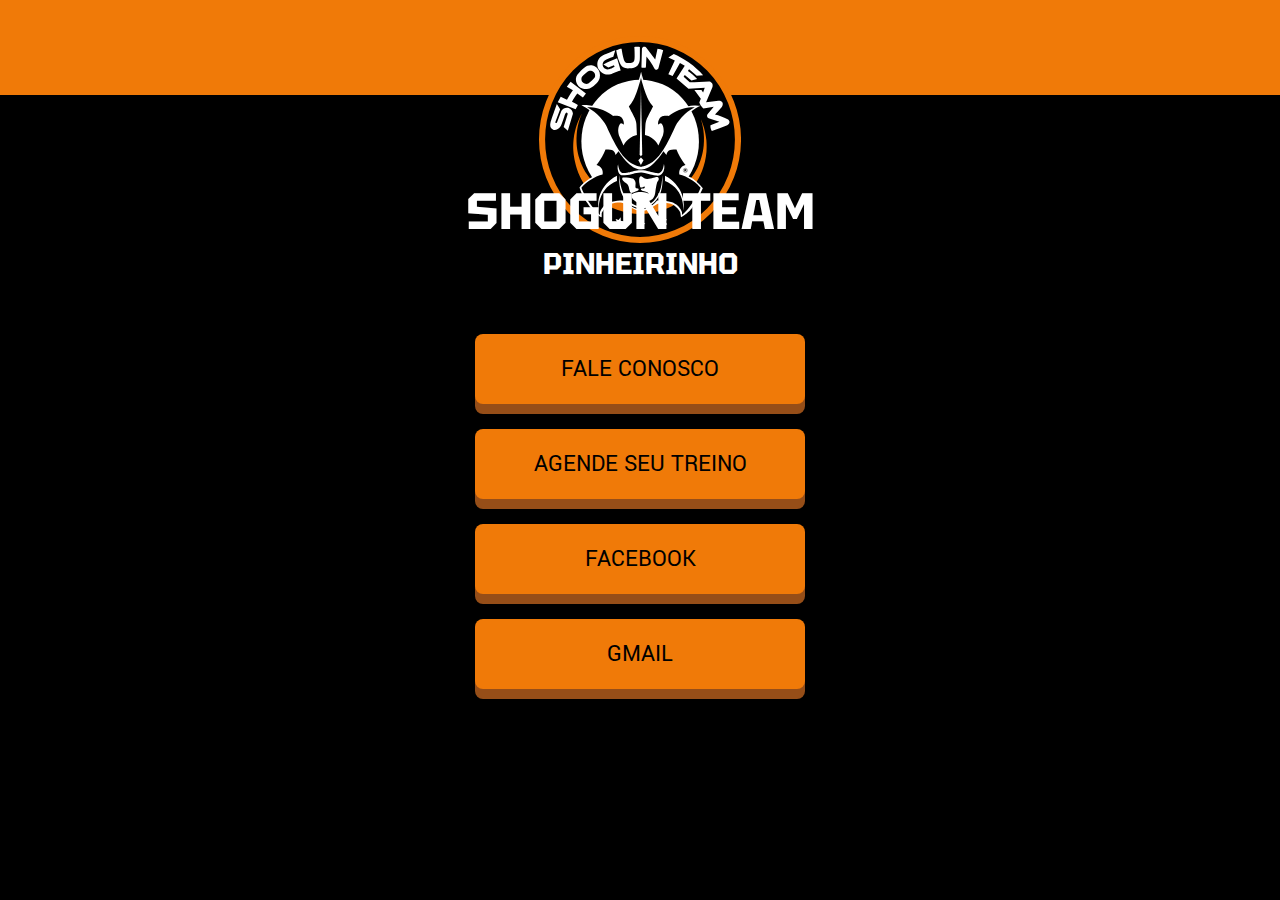
==== index.html @ 0e0309b8 "svg.update" ====
<!DOCTYPE html>
<html lang="pt-br">
<head>
    <meta charset="UTF-8">
    <meta name="viewport" content="width=device-width, initial-scale=1.0">
    <link rel="shortcut icon" href="/assets/shogunicon.ico" type="image/x-icon">
    <title>Shogun Team</title>
    <link rel="stylesheet" href="/style/style.css">
</head>
<body>
    <header class="menu-superior">
        <section class="container">
            <div class="imagem-shogun">
                <img src="/assets/shogunimage-2.svg" alt="Imagem-Shogun">
            </div>
        </section>
    </header>

    <main class="conteudo-principal">
        <section class="titulo-destaque">
            <h1>SHOGUN TEAM</h1>
            <h3>PINHEIRINHO</h3>
        </section>

        <nav class="link-tree">
                <a class="botao-um" href="#">FALE CONOSCO</a>
                <a class="botao-dois" href="#">AGENDE SEU TREINO</a>
                <a class="botao-tres" href="#">FACEBOOK</a>
                <a class="botao-quatro" href="#">GMAIL</a>
        </nav>
    </main>
</body>
</html>
---- style/style.css ----
@import url('https://fonts.googleapis.com/css2?family=Krona+One&family=Montserrat:wght@400;600&family=Tektur:wght@600;900&display=swap');
@import url('https://fonts.googleapis.com/css2?family=Krona+One&family=Montserrat:wght@400;600&family=Tektur:wght@600;900&family=Yantramanav&display=swap');

@keyframes anima{

    0%{
        transform: scale(1);
    }
    100%{
        transform: scale(1.01);
    }
}

:root{
    --cor--um: #F07A08;
    --cor--dois: #000000;
    --cor--tres: #FFFFFF;
    --cor--quatro: #964E18;

    --font-um: 'Tektur', cursive;
    --font-dois: 'Yantramanav', sans-serif;
}
        
*{
    margin: 0;
    padding: 0;
}

body{
    box-sizing: border-box;
    transition: 0.3s;
    background-color: var(--cor--dois);
}

.menu-superior{
    display: flex;
    justify-content: center;
    background-color: var(--cor--um);
    width: 100%;
    height: 95px;
}

.container{
    display: flex;
    justify-content: center;
    justify-content: space-between;
}

.menu-superior img{
    object-fit: cover;
    flex-direction: column;
    align-items: center;
    padding: 18% 0% 0% 0%;
    height: 23vh;
}


.conteudo-principal{
    display: flex;
    align-items: center;
    flex-direction: column;
    width: 100%;
    height: 100%;
}

.titulo-destaque{
    display: flex;
    justify-content: center;
    align-items: center;
    flex-direction: column;

    padding-top: 6.5%;
    font-family: var(--font-um);
    font-size: 1.6rem;
    font-weight: 900;

    color: var(--cor--tres);
}

.link-tree{
    display: flex;
    justify-content: space-between;
    align-items: center;
    flex-direction: column;
    padding-top: 4%;
    gap: 25px;
    font-family: var(--font-dois);
    margin-bottom: 5%;
}

.botao-um{
    display: flex;
    justify-content: center;
    align-items: center;
    
    text-decoration: none;
    font-size : 1.5rem;
    font-weight: 400;
    color: var(--cor--dois);

    background-color: var(--cor--um);
    border-radius: 8px;
    width: 330px; 
    height: 70px;

    box-shadow: 0px 10px 0px 0px var(--cor--quatro);
    transition: transform 0.2s, box-shadow 0.2s;
}

.botao-um:hover {
    transform: translateY(2px);
    box-shadow: 0 1px 3px rgba(0, 0, 0, 0.2);
  }

  .botao-dois{
    display: flex;
    justify-content: center;
    align-items: center;
    
    text-decoration: none;
    font-size : 1.5rem;
    font-weight: 400;
    color: var(--cor--dois);

    background-color: var(--cor--um);
    border-radius: 8px;
    width: 330px; 
    height: 70px;

    box-shadow: 0px 10px 0px 0px var(--cor--quatro);
    transition: transform 0.2s, box-shadow 0.2s;
}

.botao-dois:hover {
    transform: translateY(2px);
    box-shadow: 0 1px 3px rgba(0, 0, 0, 0.2);
  }

  .botao-tres{
    display: flex;
    justify-content: center;
    align-items: center;
    
    text-decoration: none;
    font-size : 1.5rem;
    font-weight: 400;
    color: var(--cor--dois);

    background-color: var(--cor--um);
    border-radius: 8px;
    width: 330px; 
    height: 70px;

    box-shadow: 0px 10px 0px 0px var(--cor--quatro);
    transition: transform 0.2s, box-shadow 0.2s;
}

.botao-tres:hover {
    transform: translateY(2px);
    box-shadow: 0 1px 3px rgba(0, 0, 0, 0.2);
  }

  .botao-quatro{
    display: flex;
    justify-content: center;
    align-items: center;
    
    text-decoration: none;
    font-size : 1.5rem;
    font-weight: 400;
    color: var(--cor--dois);

    background-color: var(--cor--um);
    border-radius: 8px;
    width: 330px; 
    height: 70px;

    box-shadow: 0px 10px 0px 0px var(--cor--quatro);
    transition: transform 0.2s, box-shadow 0.2s;
}

.botao-quatro:hover {
    transform: translateY(2px);
    box-shadow: 0 1px 3px rgba(0, 0, 0, 0.2);
  }

@media (max-width: 950px){
    .titulo-destaque{
        padding-top: 9%;
    }
}

@media (max-width: 717px){
    .titulo-destaque{
        padding-top: 12%;
    }
}

@media (max-width: 512px){
    .titulo-destaque{
        padding-top: 14%;
    }
}

@media (max-width: 350px){
    .titulo-destaque{
        padding-top: 20%;
    }
}
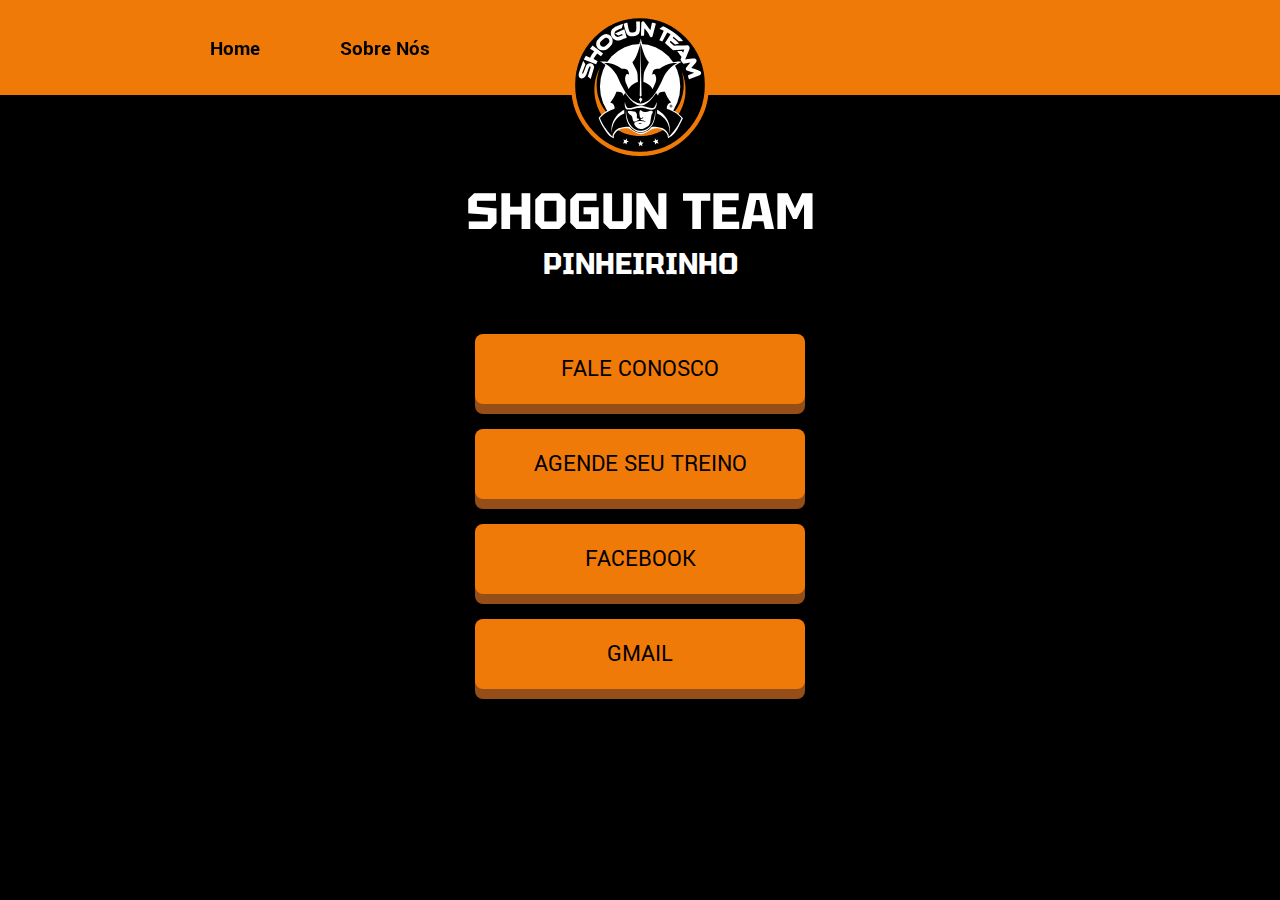
==== commit 3dac8e46: "update.menu" ====
--- a/index.html
+++ b/index.html
@@ -9,6 +9,10 @@
 </head>
 <body>
     <header class="menu-superior">
+        <nav class="menu-links">
+            <a class="botao-menu" href="index.html">Home</a>
+            <a class="botao-menu" href="about.html">Sobre Nós</a>
+        </nav>
         <section class="container">
             <div class="imagem-shogun">
                 <img src="/assets/shogunimage-2.svg" alt="Imagem-Shogun">
--- a/style/style.css
+++ b/style/style.css
@@ -40,6 +40,22 @@
     height: 95px;
 }
 
+.menu-links{
+    display: flex;
+    position: fixed;
+    padding: 2.7% 50% 0% 0%;
+    gap: 80px;
+}
+
+.botao-menu{
+    font-size: 1.3rem;
+    text-decoration: none;
+
+    color: #000000;
+    font-family: var(--font-dois);
+    font-weight: 600;
+}
+
 .container{
     display: flex;
     justify-content: center;
@@ -47,11 +63,11 @@
 }
 
 .menu-superior img{
-    object-fit: cover;
-    flex-direction: column;
-    align-items: center;
-    padding: 18% 0% 0% 0%;
-    height: 23vh;
+    flex-direction: column;
+    align-items: center;
+    padding: 10% 0% 0% 0%;
+    height: 150%;
+    width: 100%;
 }
 
 
@@ -198,12 +214,12 @@
 
 @media (max-width: 512px){
     .titulo-destaque{
-        padding-top: 14%;
+        padding-top: 16%;
     }
 }
 
 @media (max-width: 350px){
     .titulo-destaque{
-        padding-top: 20%;
+        padding-top: 22%;
     }
 }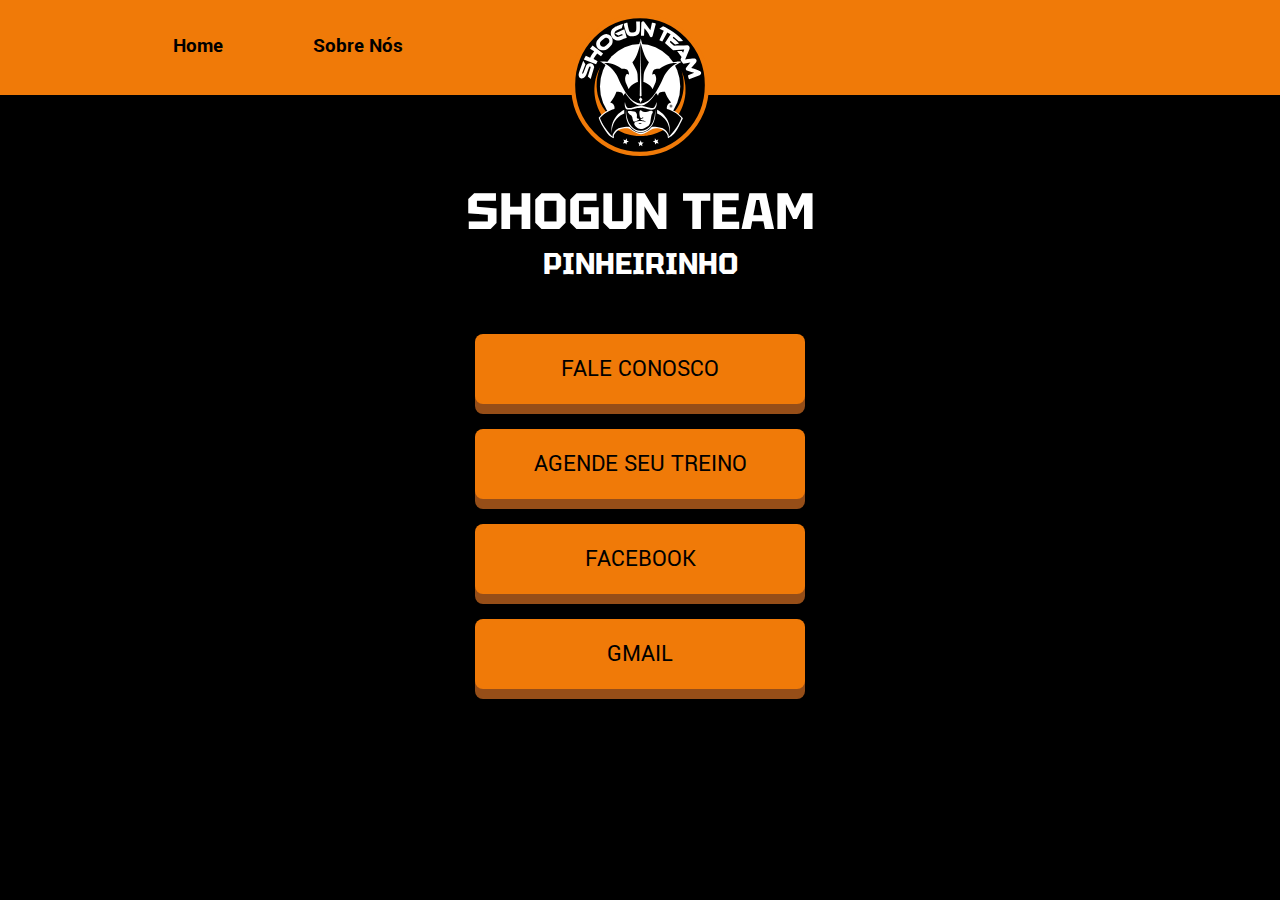
==== commit dae79893: "update.index" ====
--- a/index.html
+++ b/index.html
@@ -9,10 +9,10 @@
 </head>
 <body>
     <header class="menu-superior">
-        <nav class="menu-links">
-            <a class="botao-menu" href="index.html">Home</a>
-            <a class="botao-menu" href="about.html">Sobre Nós</a>
-        </nav>
+            <nav class="menu-links">
+                <a class="botao-menu" href="index.html">Home</a>
+                <a class="botao-menu" href="about.html">Sobre Nós</a>
+            </nav>
         <section class="container">
             <div class="imagem-shogun">
                 <img src="/assets/shogunimage-2.svg" alt="Imagem-Shogun">
--- a/style/style.css
+++ b/style/style.css
@@ -41,17 +41,19 @@
 }
 
 .menu-links{
-    display: flex;
-    position: fixed;
-    padding: 2.7% 50% 0% 0%;
-    gap: 80px;
+    position: absolute;
+    top: 32px; 
+    left: 13.5%; 
+    display: flex;
+    flex-direction: row;
+    gap: 90px;
 }
 
 .botao-menu{
     font-size: 1.3rem;
     text-decoration: none;
 
-    color: #000000;
+    color: var(--cor--dois);
     font-family: var(--font-dois);
     font-weight: 600;
 }
@@ -61,6 +63,7 @@
     justify-content: center;
     justify-content: space-between;
 }
+
 
 .menu-superior img{
     flex-direction: column;
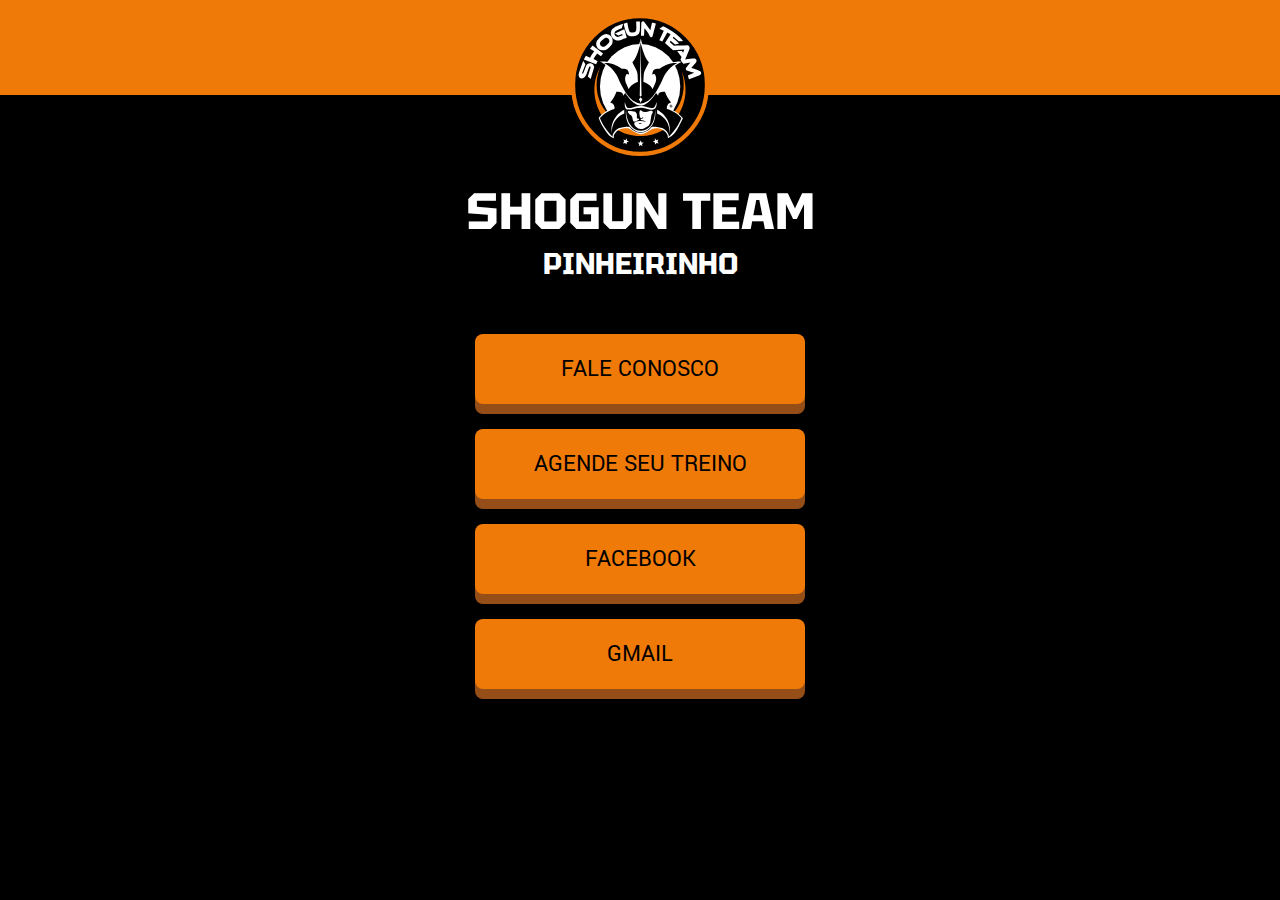
==== commit b8326a0f: "update.index" ====
--- a/index.html
+++ b/index.html
@@ -9,10 +9,6 @@
 </head>
 <body>
     <header class="menu-superior">
-            <nav class="menu-links">
-                <a class="botao-menu" href="index.html">Home</a>
-                <a class="botao-menu" href="about.html">Sobre Nós</a>
-            </nav>
         <section class="container">
             <div class="imagem-shogun">
                 <img src="/assets/shogunimage-2.svg" alt="Imagem-Shogun">
@@ -27,10 +23,10 @@
         </section>
 
         <nav class="link-tree">
-                <a class="botao-um" href="#">FALE CONOSCO</a>
-                <a class="botao-dois" href="#">AGENDE SEU TREINO</a>
-                <a class="botao-tres" href="#">FACEBOOK</a>
-                <a class="botao-quatro" href="#">GMAIL</a>
+                <a class="botao-um" href="https://api.whatsapp.com/send?phone=5541995376611">FALE CONOSCO</a>
+                <a class="botao-dois" href="">AGENDE SEU TREINO</a>
+                <a class="botao-tres" href="https://www.facebook.com/shogunteampinheirinho?mibextid=LQQJ4d">FACEBOOK</a>
+                <a class="botao-quatro" href="mailto:shogunteampinheirinho@gmail.com">GMAIL</a>
         </nav>
     </main>
 </body>
--- a/style/style.css
+++ b/style/style.css
@@ -207,22 +207,56 @@
     .titulo-destaque{
         padding-top: 9%;
     }
+
+    .menu-links{
+        left: 8%;
+        gap: 60px;
+    }
 }
 
 @media (max-width: 717px){
     .titulo-destaque{
         padding-top: 12%;
     }
+
+    .menu-links{
+        left: 23%;
+        gap: 200px;
+    }
+}
+
+@media (max-width: 550px){
+    .menu-links{
+        left: 20%;
+        gap: 200px;
+    }
 }
 
 @media (max-width: 512px){
     .titulo-destaque{
         padding-top: 16%;
     }
+
+    .menu-links{
+        left: 16%;
+        gap: 190px;
+    }
+}
+
+@media (max-width: 370px){
+    .menu-links{
+        left: 11.2%;
+        gap: 170px;
+    }
 }
 
 @media (max-width: 350px){
     .titulo-destaque{
         padding-top: 22%;
     }
+
+    .menu-links{
+        left: 8.7%;
+        gap: 155px;
+    }
 }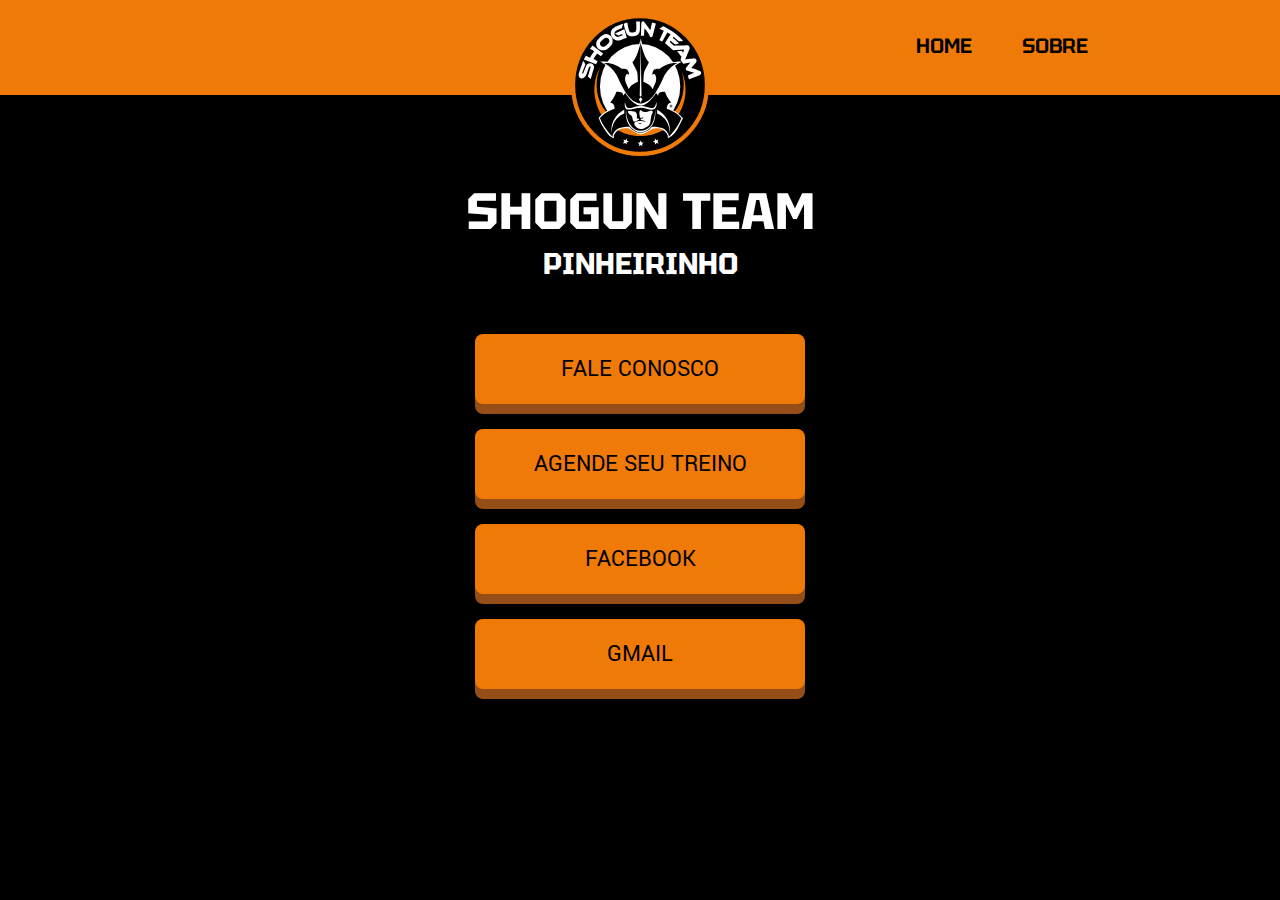
==== commit 0d6dd135: "update.new" ====
--- a/index.html
+++ b/index.html
@@ -7,8 +7,35 @@
     <title>Shogun Team</title>
     <link rel="stylesheet" href="/style/style.css">
 </head>
+
+
+
+
+
+
+
+
+
+
+
+
+
+
+
+
+
+
+
+
+
+
+
 <body>
     <header class="menu-superior">
+        <nav class="menu-links">
+            <a class="laranja" href="index.html">HOME</a>
+            <a class="laranja" href="about.html">SOBRE</a>
+        </nav>
         <section class="container">
             <div class="imagem-shogun">
                 <img src="/assets/shogunimage-2.svg" alt="Imagem-Shogun">
@@ -24,7 +51,7 @@
 
         <nav class="link-tree">
                 <a class="botao-um" href="https://api.whatsapp.com/send?phone=5541995376611">FALE CONOSCO</a>
-                <a class="botao-dois" href="">AGENDE SEU TREINO</a>
+                <a class="botao-dois" href="https://forms.gle/mr74n742VFMDyVq77">AGENDE SEU TREINO</a>
                 <a class="botao-tres" href="https://www.facebook.com/shogunteampinheirinho?mibextid=LQQJ4d">FACEBOOK</a>
                 <a class="botao-quatro" href="mailto:shogunteampinheirinho@gmail.com">GMAIL</a>
         </nav>
--- a/style/style.css
+++ b/style/style.css
@@ -40,13 +40,22 @@
     height: 95px;
 }
 
+.laranja{
+    font-size: 1.3rem;
+    text-decoration: none;
+
+    color: var(--cor--dois);
+    font-family: var(--font-um);
+    font-weight: 600;
+}
+
 .menu-links{
     position: absolute;
     top: 32px; 
-    left: 13.5%; 
+    right: 15%; 
     display: flex;
     flex-direction: row;
-    gap: 90px;
+    gap: 50px;
 }
 
 .botao-menu{
@@ -104,7 +113,7 @@
     padding-top: 4%;
     gap: 25px;
     font-family: var(--font-dois);
-    margin-bottom: 5%;
+    margin-bottom: 3.4%;
 }
 
 .botao-um{
@@ -209,8 +218,7 @@
     }
 
     .menu-links{
-        left: 8%;
-        gap: 60px;
+        right: 15%;
     }
 }
 
@@ -220,15 +228,13 @@
     }
 
     .menu-links{
-        left: 23%;
-        gap: 200px;
+        right: 23%;
     }
 }
 
 @media (max-width: 550px){
     .menu-links{
-        left: 20%;
-        gap: 200px;
+        right: 20%;
     }
 }
 
@@ -238,15 +244,14 @@
     }
 
     .menu-links{
-        left: 16%;
-        gap: 190px;
-    }
-}
+        right: 16%;
+    }
+}
+
 
 @media (max-width: 370px){
     .menu-links{
-        left: 11.2%;
-        gap: 170px;
+        right: 11.2%;
     }
 }
 
@@ -256,7 +261,6 @@
     }
 
     .menu-links{
-        left: 8.7%;
-        gap: 155px;
+        right: 8.7%;
     }
 }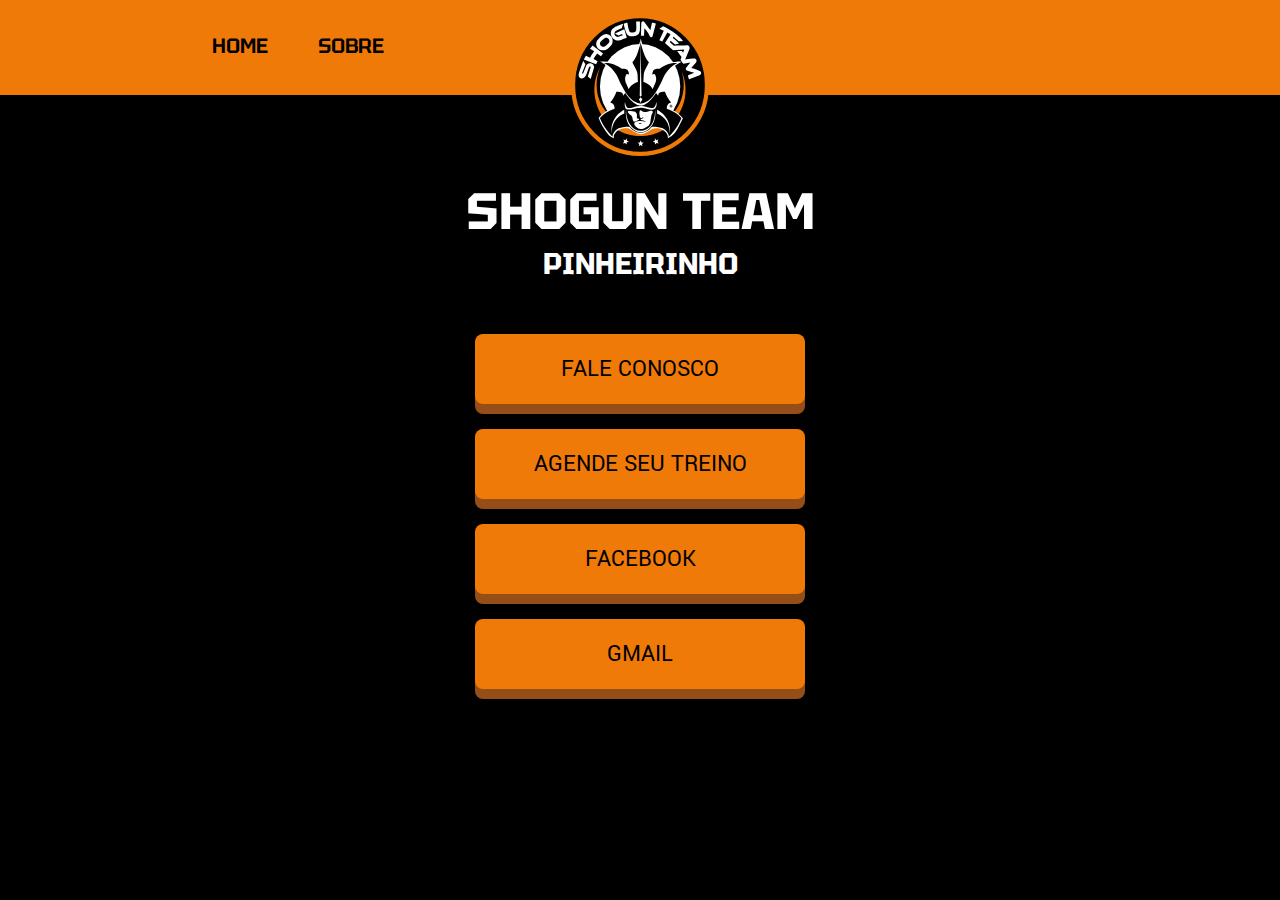
==== commit 4d602ed9: "update.test" ====
--- a/index.html
+++ b/index.html
@@ -7,29 +7,6 @@
     <title>Shogun Team</title>
     <link rel="stylesheet" href="/style/style.css">
 </head>
-
-
-
-
-
-
-
-
-
-
-
-
-
-
-
-
-
-
-
-
-
-
-
 <body>
     <header class="menu-superior">
         <nav class="menu-links">
--- a/style/style.css
+++ b/style/style.css
@@ -52,7 +52,7 @@
 .menu-links{
     position: absolute;
     top: 32px; 
-    right: 15%; 
+    right: 70%; 
     display: flex;
     flex-direction: row;
     gap: 50px;
@@ -248,7 +248,6 @@
     }
 }
 
-
 @media (max-width: 370px){
     .menu-links{
         right: 11.2%;
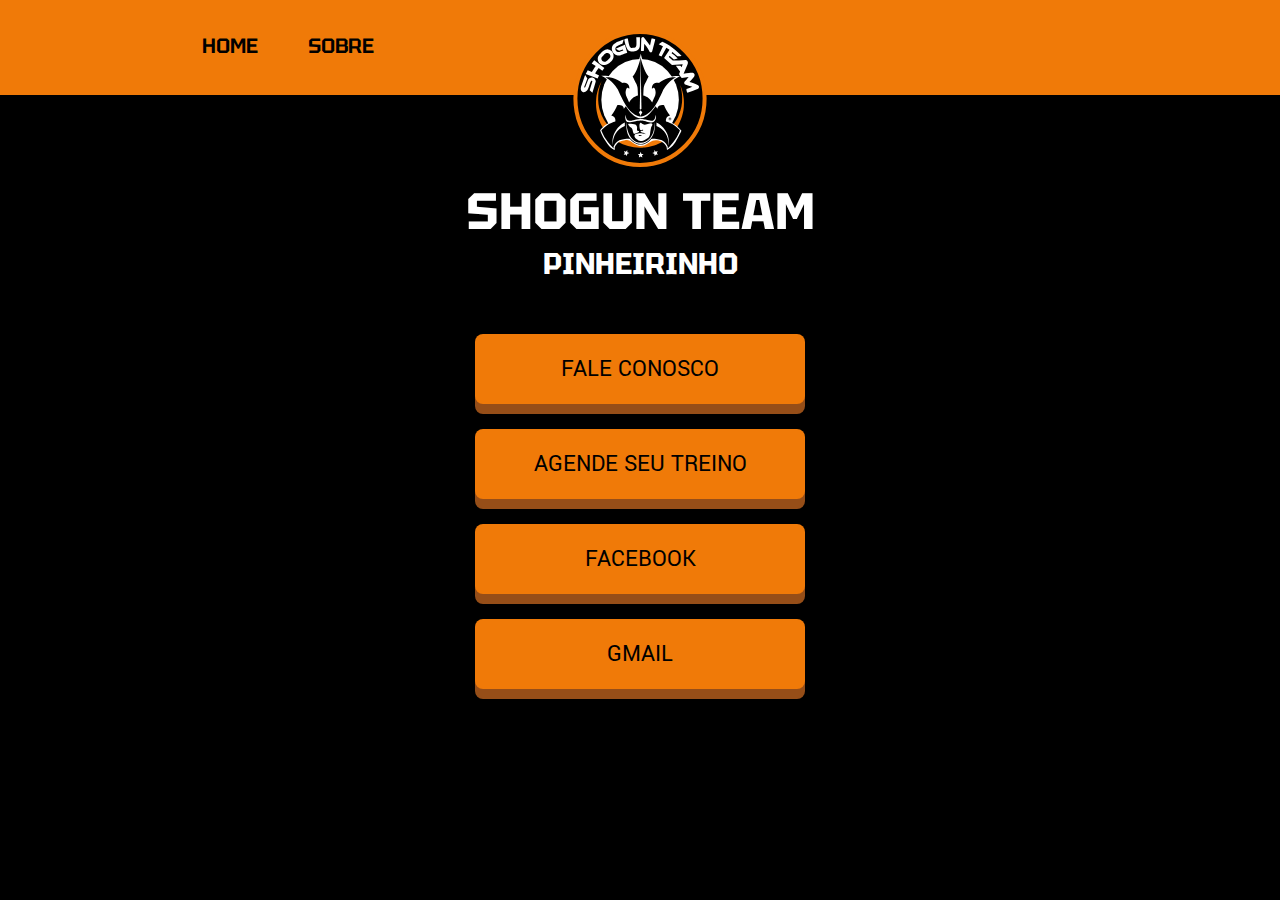
==== commit 5b1d010f: "update.nav" ====
--- a/index.html
+++ b/index.html
@@ -9,15 +9,15 @@
 </head>
 <body>
     <header class="menu-superior">
-        <nav class="menu-links">
-            <a class="laranja" href="index.html">HOME</a>
-            <a class="laranja" href="about.html">SOBRE</a>
-        </nav>
-        <section class="container">
-            <div class="imagem-shogun">
-                <img src="/assets/shogunimage-2.svg" alt="Imagem-Shogun">
-            </div>
-        </section>
+            <nav class="menu-links">
+                <a class="laranja" href="index.html">HOME</a>
+                <a class="laranja" href="about.html">SOBRE</a>
+            </nav>
+            <section class="container">
+                <div class="imagem-shogun">
+                    <img src="/assets/shogunimage-2.svg" alt="Imagem-Shogun">
+                </div>
+            </section>
     </header>
 
     <main class="conteudo-principal">
--- a/style/style.css
+++ b/style/style.css
@@ -50,10 +50,10 @@
 }
 
 .menu-links{
-    position: absolute;
-    top: 32px; 
-    right: 70%; 
-    display: flex;
+    display: flex;
+    justify-content: left;
+    padding-top: 32px; 
+    padding-right: 55%; 
     flex-direction: row;
     gap: 50px;
 }
@@ -71,6 +71,7 @@
     display: flex;
     justify-content: center;
     justify-content: space-between;
+    position: fixed;
 }
 
 
@@ -78,7 +79,7 @@
     flex-direction: column;
     align-items: center;
     padding: 10% 0% 0% 0%;
-    height: 150%;
+    height: 40%;
     width: 100%;
 }
 
@@ -212,54 +213,44 @@
     box-shadow: 0 1px 3px rgba(0, 0, 0, 0.2);
   }
 
-@media (max-width: 950px){
+  @media (max-width: 1100px){
+            
     .titulo-destaque{
-        padding-top: 9%;
-    }
-
+         padding-top: 10%;
+    }  
+
+}
+
+@media (max-width: 750px){
+            
+    .titulo-destaque{
+         padding-top: 15%;
+    }  
+
+}
+
+@media (max-width: 600px){
+            
     .menu-links{
-        right: 15%;
-    }
-}
-
-@media (max-width: 717px){
+        padding-left: 55%;
+         gap: 200px;
+    }  
+
+}
+
+@media (max-width: 450px){
+            
     .titulo-destaque{
-        padding-top: 12%;
-    }
-
+         padding-top: 25%;
+    }  
+
+}
+
+@media (max-width: 390px){
+            
     .menu-links{
-        right: 23%;
-    }
-}
-
-@media (max-width: 550px){
-    .menu-links{
-        right: 20%;
-    }
-}
-
-@media (max-width: 512px){
-    .titulo-destaque{
-        padding-top: 16%;
-    }
-
-    .menu-links{
-        right: 16%;
-    }
-}
-
-@media (max-width: 370px){
-    .menu-links{
-        right: 11.2%;
-    }
-}
-
-@media (max-width: 350px){
-    .titulo-destaque{
-        padding-top: 22%;
-    }
-
-    .menu-links{
-        right: 8.7%;
-    }
-}+        padding-left: 55%;
+         gap: 150px;
+    }  
+
+}
